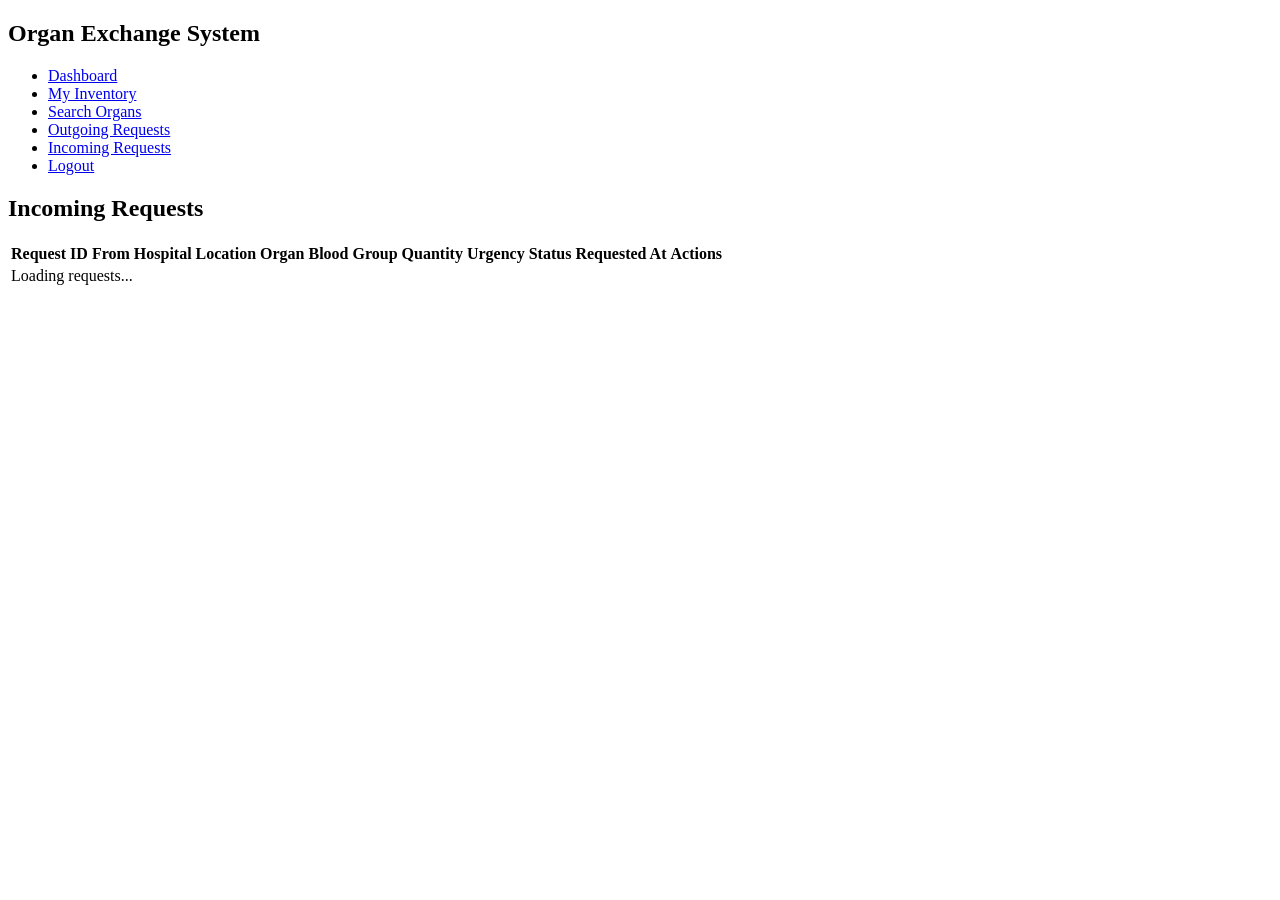
==== frontend/incoming-requests.html @ f430e493 "Initial commit" ====
<!DOCTYPE html>
<html lang="en">
<head>
    <meta charset="UTF-8">
    <meta name="viewport" content="width=device-width, initial-scale=1.0">
    <title>Incoming Requests - Organ Exchange</title>
    <link rel="stylesheet" href="/css/style.css">
</head>
<body>
    <nav class="navbar">
        <div class="container">
            <h1 class="logo">Organ Exchange System</h1>
            <ul class="nav-links">
                <li><a href="/dashboard.html">Dashboard</a></li>
                <li><a href="/my-inventory.html">My Inventory</a></li>
                <li><a href="/search-organs.html">Search Organs</a></li>
                <li><a href="/outgoing-requests.html">Outgoing Requests</a></li>
                <li><a href="/incoming-requests.html">Incoming Requests</a></li>
                <li><a href="#" id="logoutBtn">Logout</a></li>
            </ul>
        </div>
    </nav>

    <main class="container">
        <h2>Incoming Requests</h2>
        
        <div class="requests-list">
            <table id="requestsTable">
                <thead>
                    <tr>
                        <th>Request ID</th>
                        <th>From Hospital</th>
                        <th>Location</th>
                        <th>Organ</th>
                        <th>Blood Group</th>
                        <th>Quantity</th>
                        <th>Urgency</th>
                        <th>Status</th>
                        <th>Requested At</th>
                        <th>Actions</th>
                    </tr>
                </thead>
                <tbody id="requestsBody">
                    <tr>
                        <td colspan="10" class="text-center">Loading requests...</td>
                    </tr>
                </tbody>
            </table>
        </div>
    </main>

    <script src="/js/api.js"></script>
    <script src="/js/requests.js"></script>
</body>
</html>
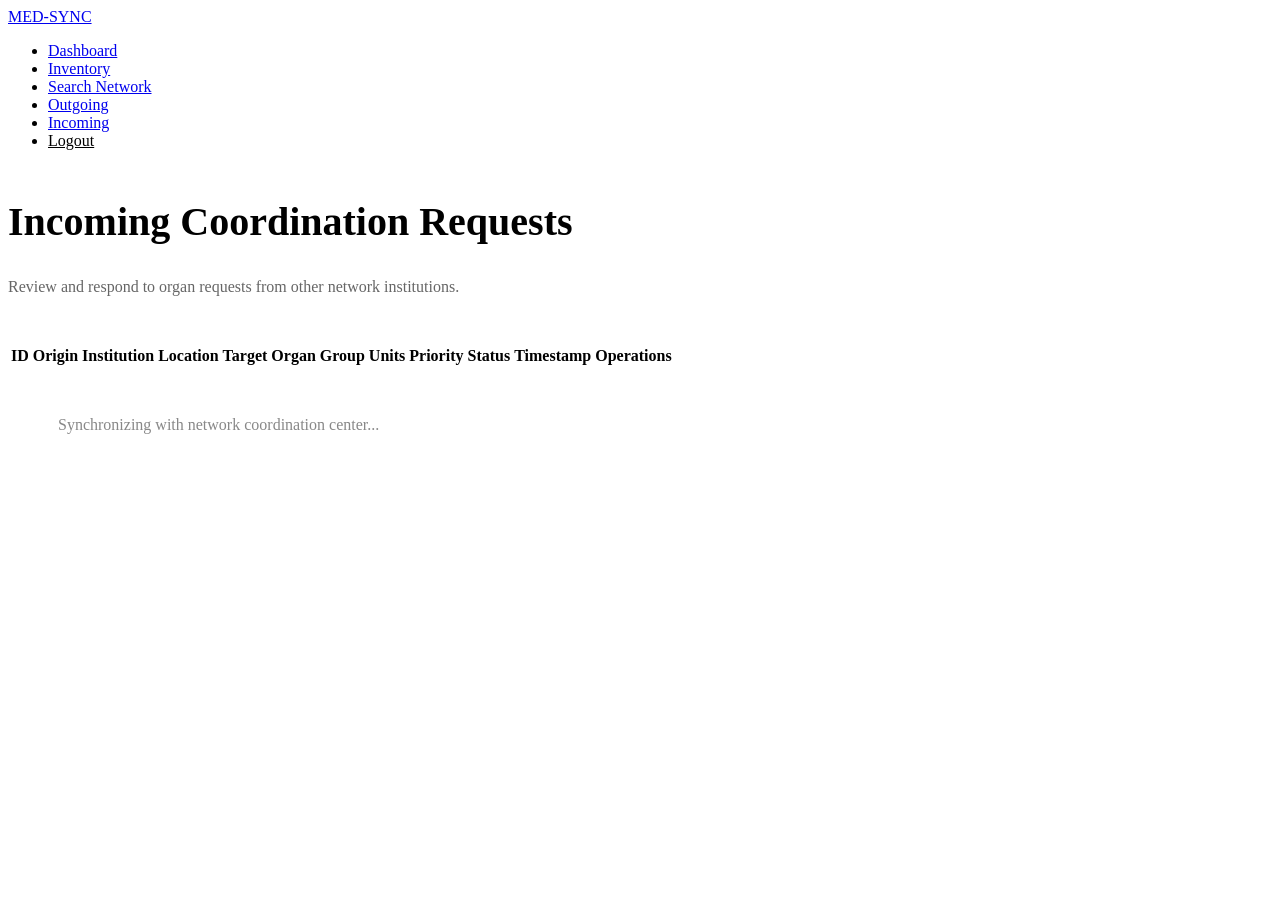
==== commit dabd5bd4: "sec" ====
--- a/frontend/incoming-requests.html
+++ b/frontend/incoming-requests.html
@@ -1,55 +1,68 @@
 <!DOCTYPE html>
 <html lang="en">
+
 <head>
     <meta charset="UTF-8">
     <meta name="viewport" content="width=device-width, initial-scale=1.0">
-    <title>Incoming Requests - Organ Exchange</title>
+    <title>Incoming Requests - MED-SYNC</title>
+    <link rel="preconnect" href="https://fonts.googleapis.com">
+    <link rel="preconnect" href="https://fonts.gstatic.com" crossorigin>
+    <link href="https://fonts.googleapis.com/css2?family=Inter:wght@400;500;600;700;800&display=swap" rel="stylesheet">
     <link rel="stylesheet" href="/css/style.css">
 </head>
+
 <body>
     <nav class="navbar">
         <div class="container">
-            <h1 class="logo">Organ Exchange System</h1>
+            <a href="/dashboard.html" class="logo">MED-SYNC</a>
             <ul class="nav-links">
                 <li><a href="/dashboard.html">Dashboard</a></li>
-                <li><a href="/my-inventory.html">My Inventory</a></li>
-                <li><a href="/search-organs.html">Search Organs</a></li>
-                <li><a href="/outgoing-requests.html">Outgoing Requests</a></li>
-                <li><a href="/incoming-requests.html">Incoming Requests</a></li>
-                <li><a href="#" id="logoutBtn">Logout</a></li>
+                <li><a href="/my-inventory.html">Inventory</a></li>
+                <li><a href="/search-organs.html">Search Network</a></li>
+                <li><a href="/outgoing-requests.html">Outgoing</a></li>
+                <li><a href="/incoming-requests.html">Incoming</a></li>
+                <li><a href="#" id="logoutBtn" style="color: var(--error);">Logout</a></li>
             </ul>
         </div>
     </nav>
 
     <main class="container">
-        <h2>Incoming Requests</h2>
-        
-        <div class="requests-list">
-            <table id="requestsTable">
-                <thead>
-                    <tr>
-                        <th>Request ID</th>
-                        <th>From Hospital</th>
-                        <th>Location</th>
-                        <th>Organ</th>
-                        <th>Blood Group</th>
-                        <th>Quantity</th>
-                        <th>Urgency</th>
-                        <th>Status</th>
-                        <th>Requested At</th>
-                        <th>Actions</th>
-                    </tr>
-                </thead>
-                <tbody id="requestsBody">
-                    <tr>
-                        <td colspan="10" class="text-center">Loading requests...</td>
-                    </tr>
-                </tbody>
-            </table>
-        </div>
+        <header style="margin: 3rem 0;">
+            <h2 style="font-size: 2.5rem; color: var(--primary-color);">Incoming Coordination Requests</h2>
+            <p style="color: #666;">Review and respond to organ requests from other network institutions.</p>
+        </header>
+
+        <section style="margin-bottom: 5rem;">
+            <div class="table-container">
+                <table id="requestsTable">
+                    <thead>
+                        <tr>
+                            <th>ID</th>
+                            <th>Origin Institution</th>
+                            <th>Location</th>
+                            <th>Target Organ</th>
+                            <th>Group</th>
+                            <th>Units</th>
+                            <th>Priority</th>
+                            <th>Status</th>
+                            <th>Timestamp</th>
+                            <th style="text-align: right;">Operations</th>
+                        </tr>
+                    </thead>
+                    <tbody id="requestsBody">
+                        <tr>
+                            <td colspan="10" class="text-center" style="padding: 3rem; color: #888;">Synchronizing with
+                                network coordination center...</td>
+                        </tr>
+                    </tbody>
+                </table>
+            </div>
+        </section>
     </main>
 
     <script src="/js/api.js"></script>
+    <script src="/js/auth.js"></script>
     <script src="/js/requests.js"></script>
 </body>
+
 </html>
